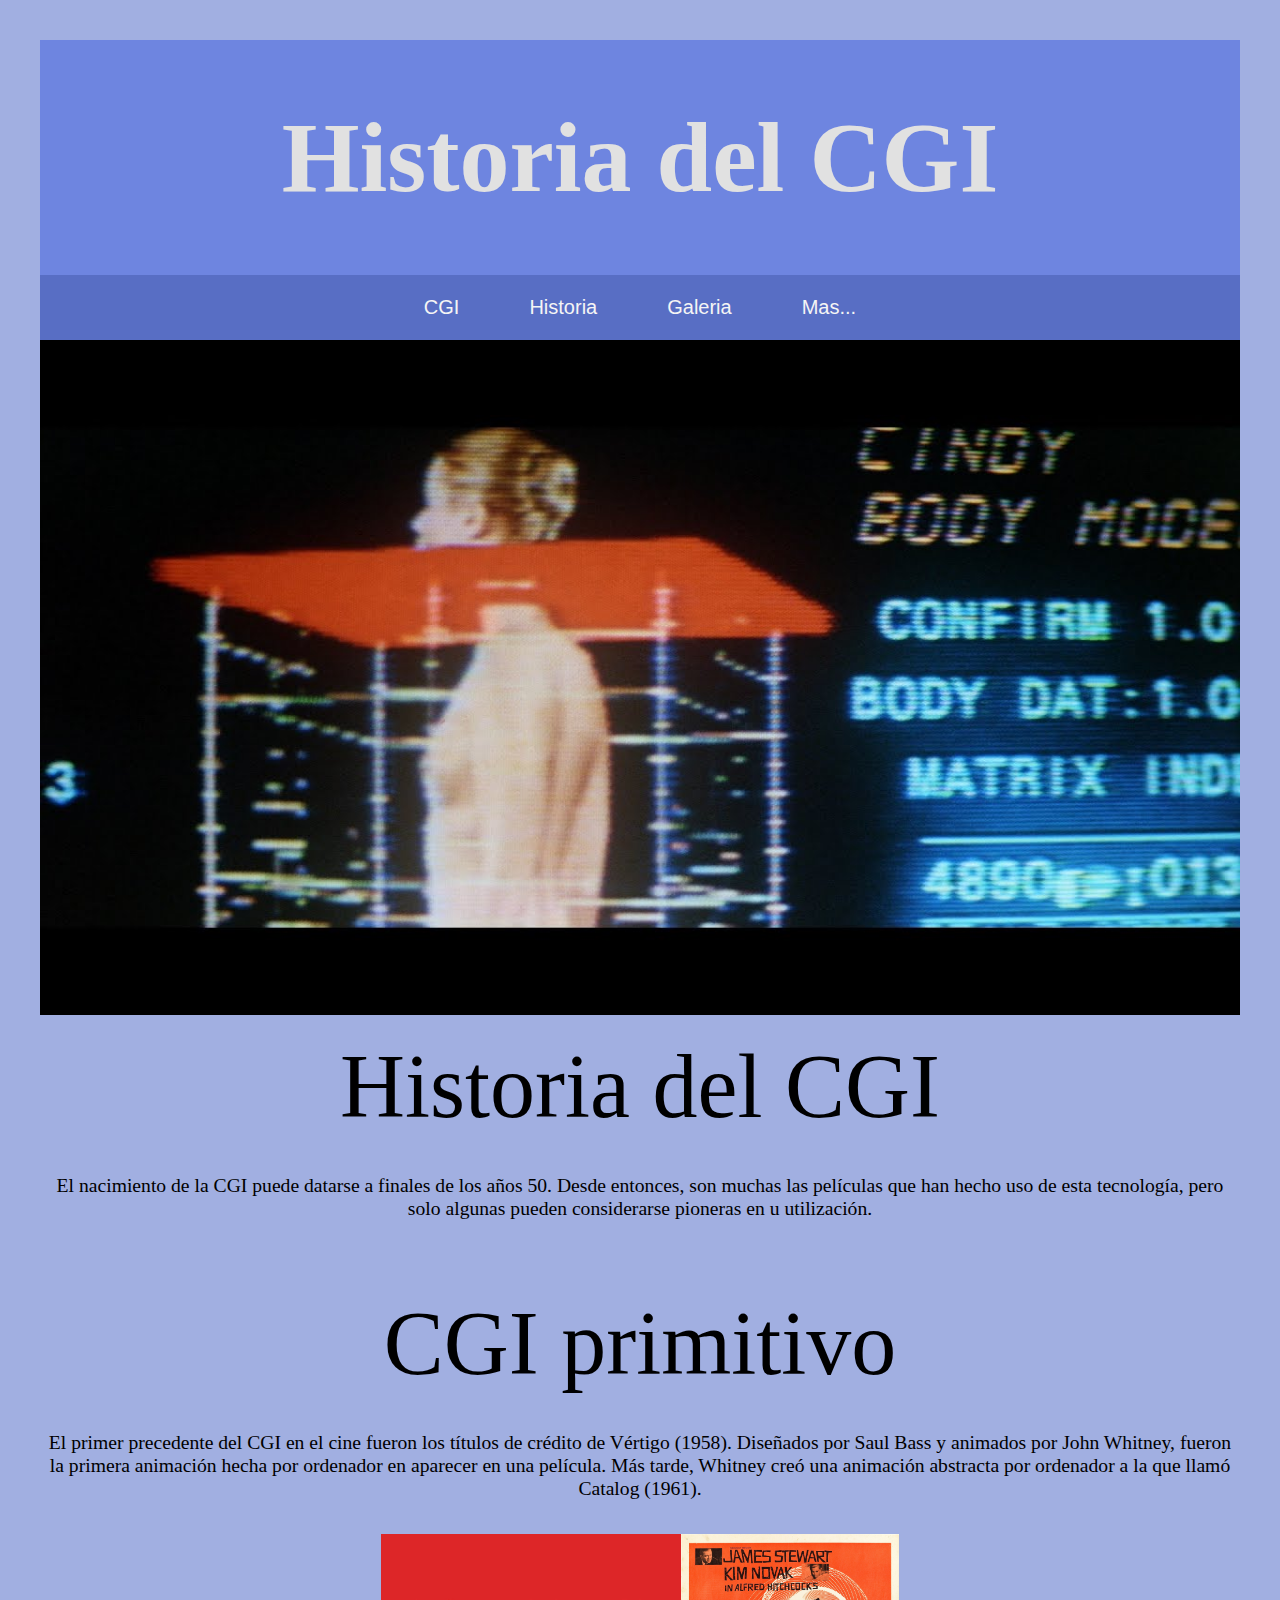
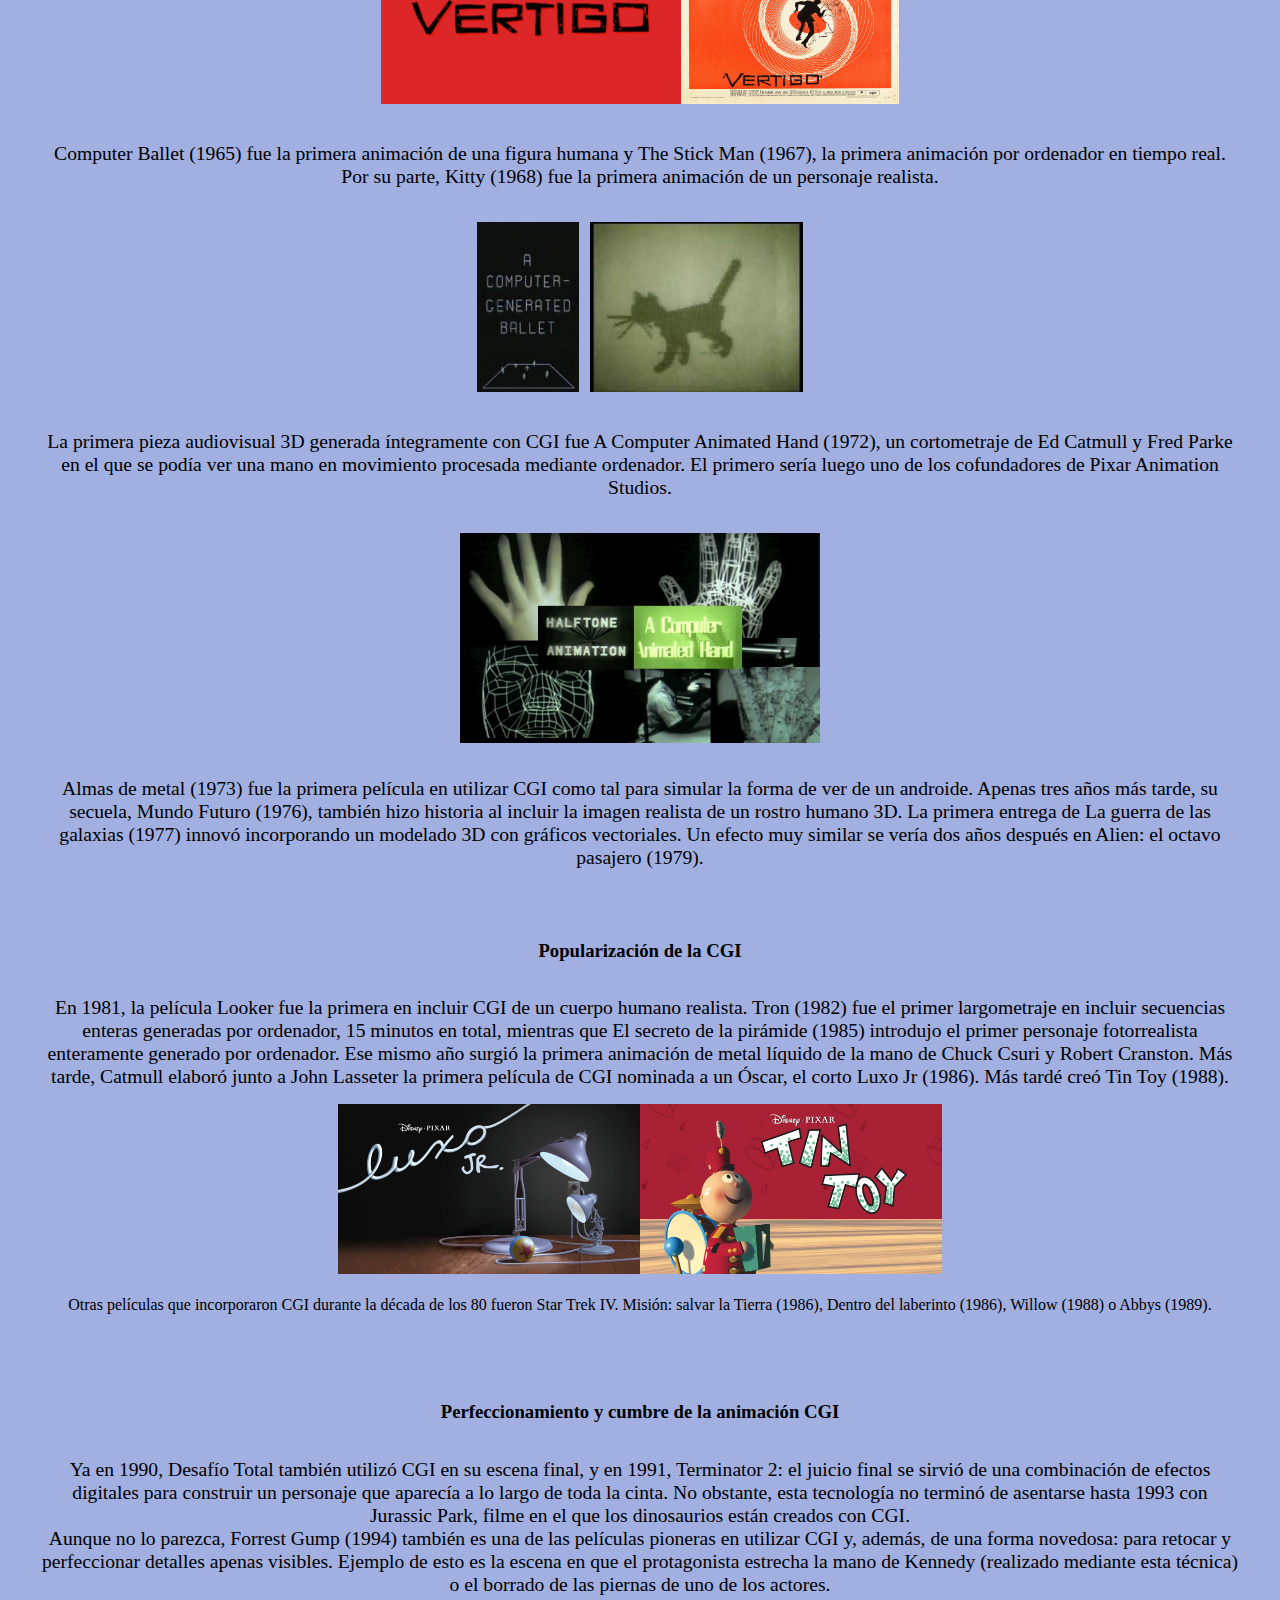
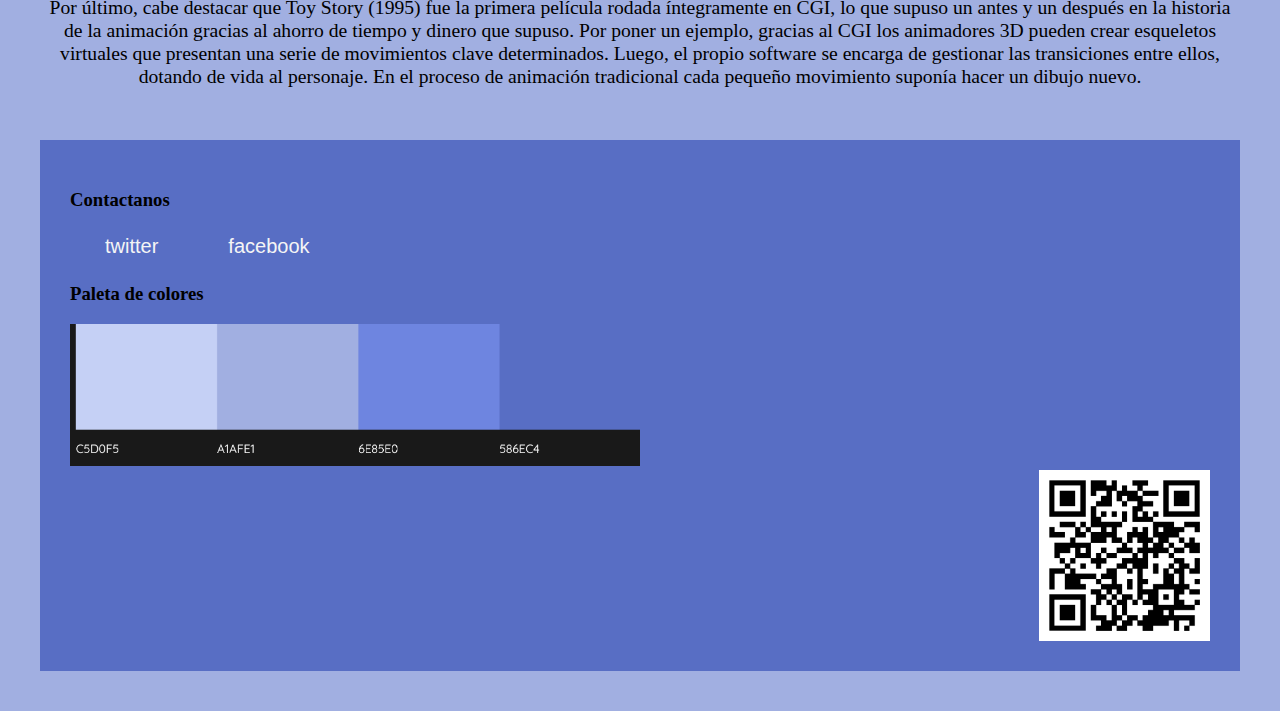
==== Proyecto Z/index2.html @ ebf25c1e "Add files via upload" ====
<!DOCTYPE html>
<html lang="en">
<head>
    <meta charset="UTF-8">
    <meta http-equiv="X-UA-Compatible" content="IE=edge">
    <meta name="viewport" content="width=device-width, initial-scale=1.0">
    <script src="https://code.jquery.com/jquery-3.5.0.js"></script>
    <link href="https://kit-pro.fontawesome.com/releases/v5.15.1/css/pro.min.css" rel="stylesheet">
    <link rel="stylesheet" href="css/estilo2.css">
    <title>Historia</title>

    <script src="https://ajax.googleapis.com/ajax/libs/jquery/1.11.1/jquery.min.js"></script>
    <script> //Script Menu
        posicionarMenu();

        $(window).scroll(function () {
            posicionarMenu();
        });
        function posicionarMenu() {
            var altura_del_header = $('.header').outerHeight(true);
            var altura_del_menu = $('.menu').outerHeight(true);

            if ($(window).scrollTop() >= altura_del_header) {
                $('.menu').addClass('fixed');
                $('.wrapper').css('margin-top', (altura_del_menu) + 'px');
            } else {
                $('.menu').removeClass('fixed');
                $('.wrapper').css('margin-top', '0');
            }
        }
    </script>
    <div class="header">
        <h1>Historia del CGI</h1>
    </div>
    <div class="menu"><!--Menu-->
        <a href="https://al211196.000webhostapp.com/Proyectos/Proyecto%20Z/index.html">CGI</a>
        <a href="#">Historia</a>
        <a href="https://al211196.000webhostapp.com/Proyectos/Proyecto%20Z/index3.html">Galeria</a>
        <a href="https://al211196.000webhostapp.com/Proyectos/Proyecto%20Z/index4.php">Mas...</a>
    </div>
    </head>
<body>
    <img src="img/ini2.jpeg" width="100%">
    <h2>Historia del CGI</h2>
    <p>
        El nacimiento de la CGI puede datarse a finales de los años 50. Desde entonces, son muchas las películas que han
        hecho uso de esta tecnología, pero solo algunas pueden considerarse pioneras en u utilización.
    </p>
    <br>
    <br>
    <h2>CGI primitivo</h2>
    <p>El primer precedente del CGI en el cine fueron los títulos de crédito de Vértigo (1958). Diseñados por Saul Bass
        y animados por John Whitney, fueron la primera animación hecha por ordenador en aparecer en una película. Más
        tarde, Whitney creó una animación abstracta por ordenador a la que llamó Catalog (1961).</p>
    <br>
    <div>
        <nav id="dos">
            <a href="#"><img src="img/vert2.png" alt="" ></a>
            <a href="#"><img src="img/vert.jpeg" alt="" ></a>
        </nav>
    </div>
    <br>
    <p>
        Computer Ballet (1965) fue la primera animación de una figura humana y The Stick Man (1967), la primera
        animación por ordenador en tiempo real. Por su parte, Kitty (1968) fue la primera animación de un personaje
        realista.
    </p>
    <br>
    <div>
        <nav id="dos">
            <a href="#"><img src="img/acgb.jpeg" alt="" width="90%"></a>
            <a href="#"><img src="img/ky.jpeg" alt="" ></a>
        </nav>
    </div>
    <br>
    <p>
        La primera pieza audiovisual 3D generada íntegramente con CGI fue A Computer Animated Hand (1972), un
        cortometraje de Ed Catmull y Fred Parke en el que se podía ver una mano en movimiento procesada mediante
        ordenador. El primero sería luego uno de los cofundadores de Pixar Animation Studios.
    </p>
    <br>
    <img src="img/hand.jpeg" width="30%">
    <br>
    <p>
        Almas de metal (1973) fue la primera película en utilizar CGI como tal para simular la forma de ver de un
        androide. Apenas tres años más tarde, su secuela, Mundo Futuro (1976), también hizo historia al incluir la
        imagen realista de un rostro humano 3D.

        La primera entrega de La guerra de las galaxias (1977) innovó incorporando un modelado 3D con gráficos
        vectoriales. Un efecto muy similar se vería dos años después en Alien: el octavo pasajero (1979).
    </p>
    <br>
    <br>
    <h3>Popularización de la CGI</h3>
    <p>
        En 1981, la película Looker fue la primera en incluir CGI de un cuerpo humano realista.

        Tron (1982) fue el primer largometraje en incluir secuencias enteras generadas por ordenador, 15 minutos en
        total, mientras que El secreto de la pirámide (1985) introdujo el primer personaje fotorrealista enteramente
        generado por ordenador. Ese mismo año surgió la primera animación de metal líquido de la mano de Chuck Csuri y
        Robert Cranston.

        Más tarde, Catmull elaboró junto a John Lasseter la primera película de CGI nominada a un Óscar, el corto Luxo
        Jr (1986). Más tardé creó Tin Toy (1988).

        <div>
            <nav id="dos">
                <a href="#"><img src="img/lux.jpg" alt="" ></a>
                <a href="#"><img src="img/tt.jpg" alt="" ></a>
            </nav>
        </div>
        <br>
        Otras películas que incorporaron CGI durante la década de los 80 fueron Star Trek IV. Misión: salvar la Tierra
        (1986), Dentro del laberinto (1986), Willow (1988) o Abbys (1989).
    </p>
    <br>
    <br>
    <h3>Perfeccionamiento y cumbre de la animación CGI</h3>
    <p>
        Ya en 1990, Desafío Total también utilizó CGI en su escena final, y en 1991, Terminator 2: el juicio final se
        sirvió de una combinación de efectos digitales para construir un personaje que aparecía a lo largo de toda la
        cinta. No obstante, esta tecnología no terminó de asentarse hasta 1993 con Jurassic Park, filme en el que los
        dinosaurios están creados con CGI.
        <br>
        Aunque no lo parezca, Forrest Gump (1994) también es una de las películas pioneras en utilizar CGI y, además, de
        una forma novedosa: para retocar y perfeccionar detalles apenas visibles. Ejemplo de esto es la escena en que el
        protagonista estrecha la mano de Kennedy (realizado mediante esta técnica) o el borrado de las piernas de uno de
        los actores.
        <br>
        Por último, cabe destacar que Toy Story (1995) fue la primera película rodada íntegramente en CGI, lo que supuso
        un antes y un después en la historia de la animación gracias al ahorro de tiempo y dinero que supuso. Por poner
        un ejemplo, gracias al CGI los animadores 3D pueden crear esqueletos virtuales que presentan una serie de
        movimientos clave determinados. Luego, el propio software se encarga de gestionar las transiciones entre ellos,
        dotando de vida al personaje. En el proceso de animación tradicional cada pequeño movimiento suponía hacer un
        dibujo nuevo.
    </p>
    <footer>
        <div id="cuadro2">
            <h3>Contactanos</h3>
            <div class="azul">
                <div><a href="#" class="socialButton twitter">twitter</a></div>
                <div><a href="#" class="socialButton facebook">facebook</a></div>
            </div>
            <h3>Paleta de colores</h3>
            <img src="img/Pal.png" width="50%">

            <nav id="cuatro">
                <img src="img/QR.png" width="15%">
            </nav>
        </div>
    </footer>
</body>
</html>
---- Proyecto Z/css/estilo2.css ----
head, .header{
    display: flex;
    flex-direction: column;
    align-items: center;
    justify-content: center;
}
body{
    box-sizing: border-box;
    height: 100%;
    padding: 32px;
    display: flex;
    flex-direction: column;
    align-items: center;
    justify-content: center;
    background: #A1AFE1;
}
p{
    text-align: center;
    margin: 16px 0;
    /*font-size: 16px;*/
    font-size: clamp(12px, 1.3vw + 3px, 25px);
}
#container p{
text-align: left;
}
button{
    color: rgb(255, 255, 255);
    background: #586EC4;
    font-size: 16px;
    font-weight: bold;
    text-transform: uppercase;
    border: none;
    padding: 12px 16px;
}
h1{
    text-align: center;
    font-weight: 900;
    font-size: clamp(50px, 7.5vw + 10px, 100px);
    margin: 60px;
}
h2{
    text-align: center;
    font-weight: 300;
    font-size: clamp(40px, 7.5vw + 10px, 90px);
    margin: 20px;
}

#dos{
    padding: auto;
    display: flex;
    flex-direction: row;
    flex-wrap: nowrap;
    justify-content: center;
    /*align-items: center;
    align-content: center;*/
}
#dos img{
    height: 170px;
}
#cuadro2{
    box-sizing: border-box;
    margin-top: 4vh;
    height: auto;
    width: 100%;
    background:  #586EC4;
    padding: 30px;
}
#cuadro2 a{
    font-family: 'Nunito', sans-serif;
    color: whitesmoke;
    text-decoration: none;
    font-size: 20px;
    line-height: 35px;
    /*margin-left: 30px;*/
    padding: 10px 30px;
    border-radius: 10px;
    margin: 5px;
}
    #cuadro2 a:hover{
    background-color: #6e85e0;
}
.azul{
    display: flex;
    flex-direction: row;
} 
#cuatro{
    display: flex;
    flex-flow: row wrap;
    justify-content: flex-end;
    padding: 0;
}
/*---------------------------------------------------------*/
.header{ 
    background:#6e85e0; 
    color:rgb(225, 225, 225); 
    /*height: 120px;*/
    width: 100%; 
    text-align:center;
}
.menu{ 
    height:auto;
    width: 100%;
    background:#586EC4; 
    color:white; 
    display: flex;
    flex-direction: row;
    justify-content: center;
}
.menu a{
    font-family: 'Nunito', sans-serif;
    color: whitesmoke;
    text-decoration: none;
    font-size: 20px;
    line-height: 35px;
    /*margin-left: 30px;*/
    padding: 10px 30px;
    border-radius: 10px;
    margin: 5px;
}
.menu a:hover{
    background-color: #6e85e0;
}
.fixed{
    position:fixed; 
    top:0;
}
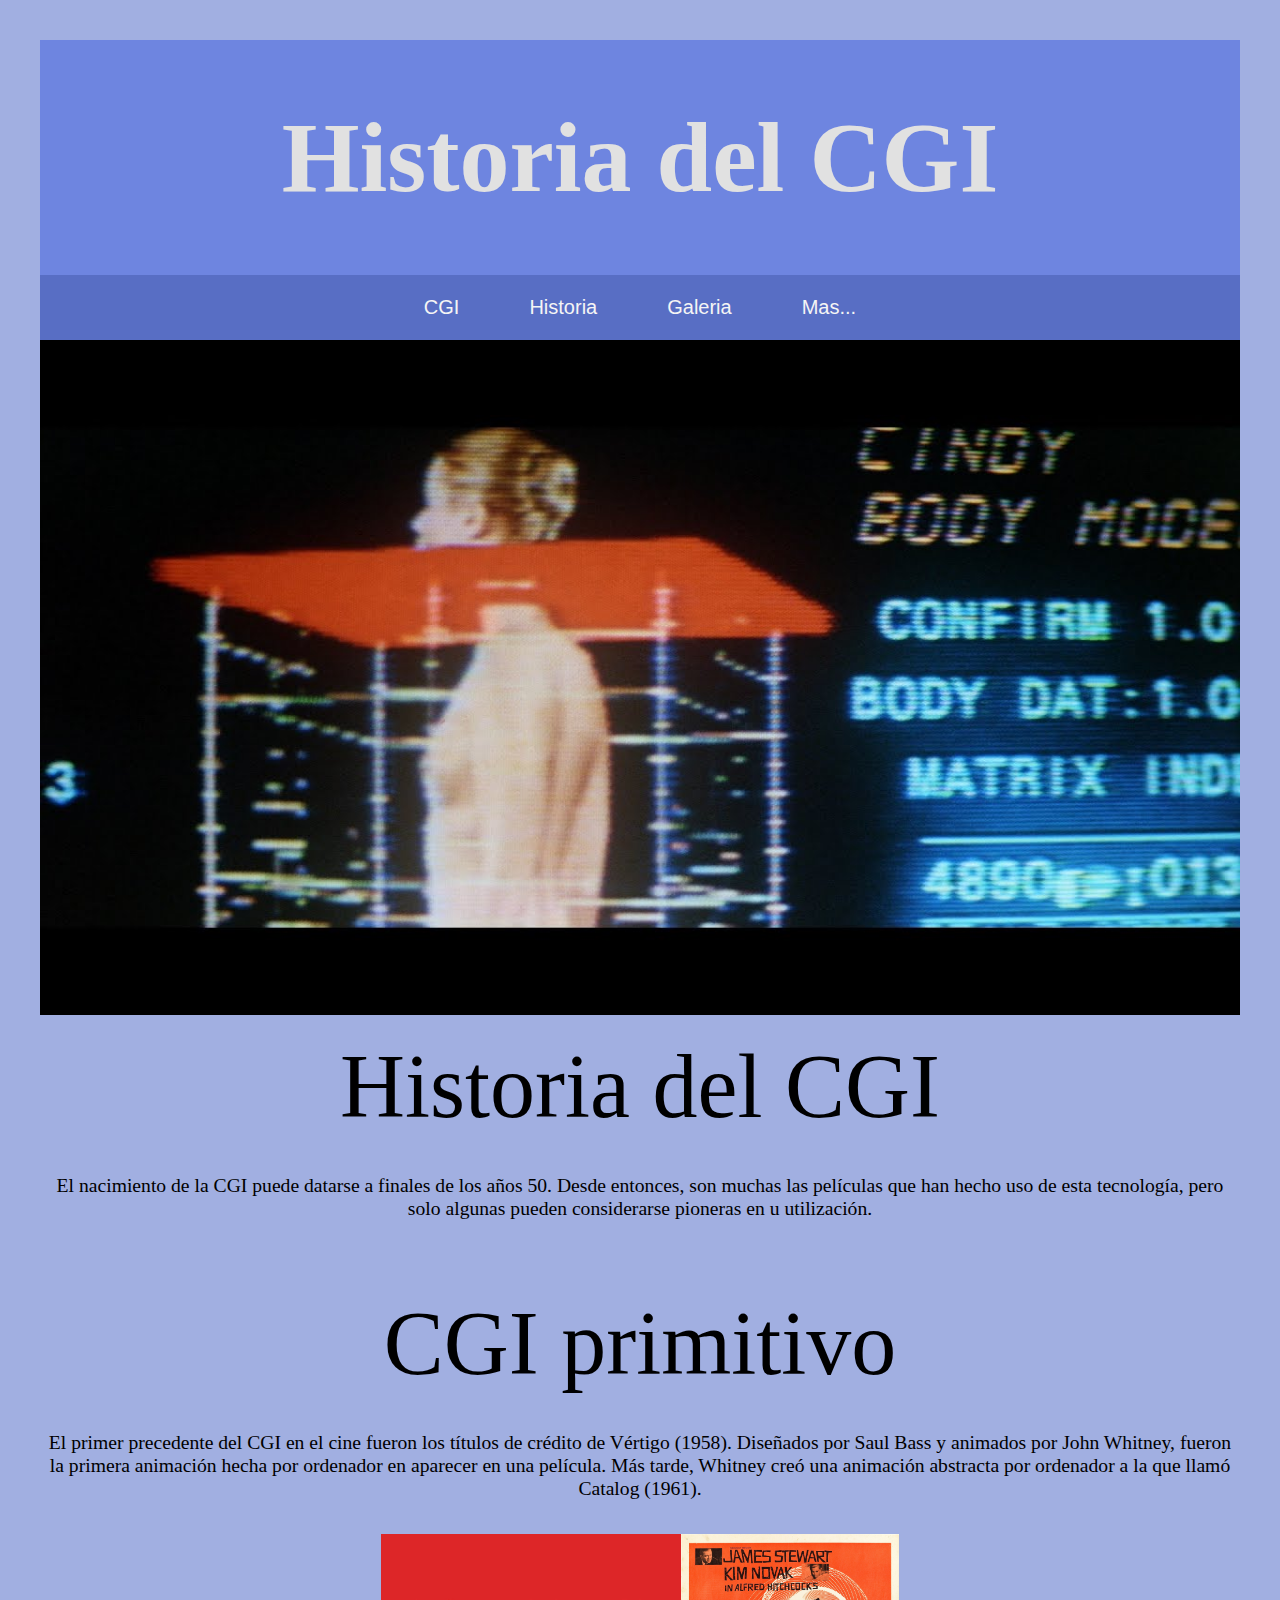
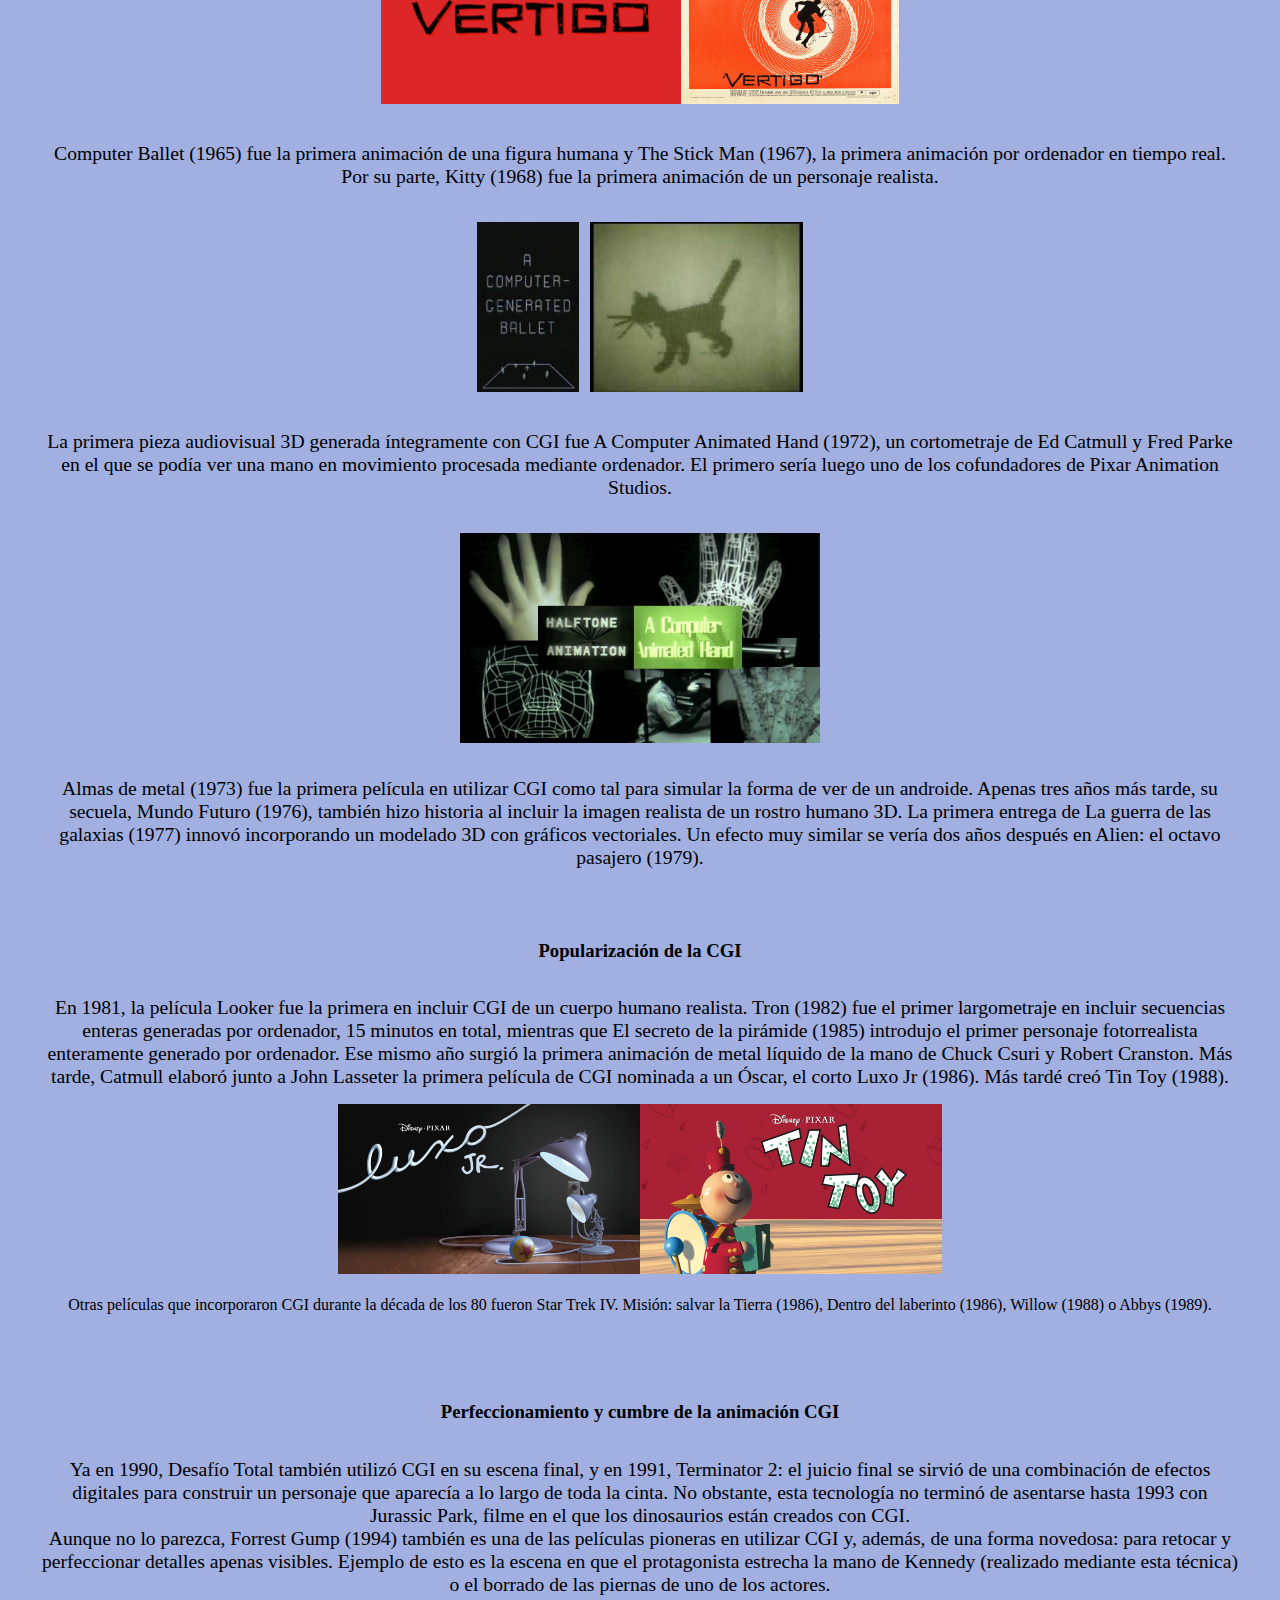
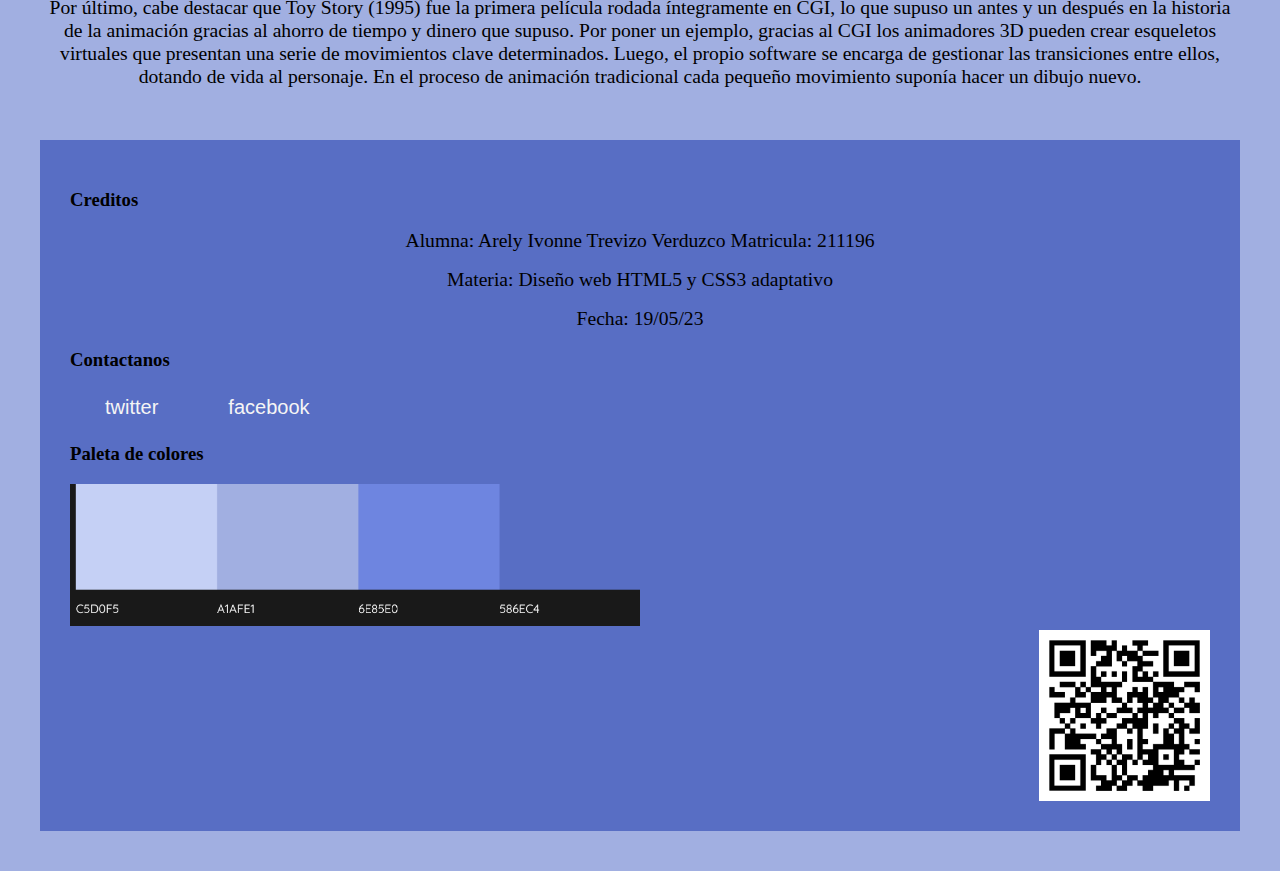
==== commit 56f18c00: "Update index2.html" ====
--- a/Proyecto Z/index2.html
+++ b/Proyecto Z/index2.html
@@ -136,10 +136,15 @@
     </p>
     <footer>
         <div id="cuadro2">
+            <h3>Creditos</h3>
+            <p>Alumna: Arely Ivonne Trevizo Verduzco  Matricula: 211196</p>
+            <p>Materia: Diseño web HTML5 y CSS3 adaptativo</p>
+            <p>Fecha: 19/05/23</p>
+            
             <h3>Contactanos</h3>
             <div class="azul">
-                <div><a href="#" class="socialButton twitter">twitter</a></div>
-                <div><a href="#" class="socialButton facebook">facebook</a></div>
+                <div><a href="https://twitter.com/?lang=es" class="socialButton twitter">twitter</a></div>
+                <div><a href="https://es-la.facebook.com/" class="socialButton facebook">facebook</a></div>
             </div>
             <h3>Paleta de colores</h3>
             <img src="img/Pal.png" width="50%">
@@ -150,4 +155,4 @@
         </div>
     </footer>
 </body>
-</html>+</html>
